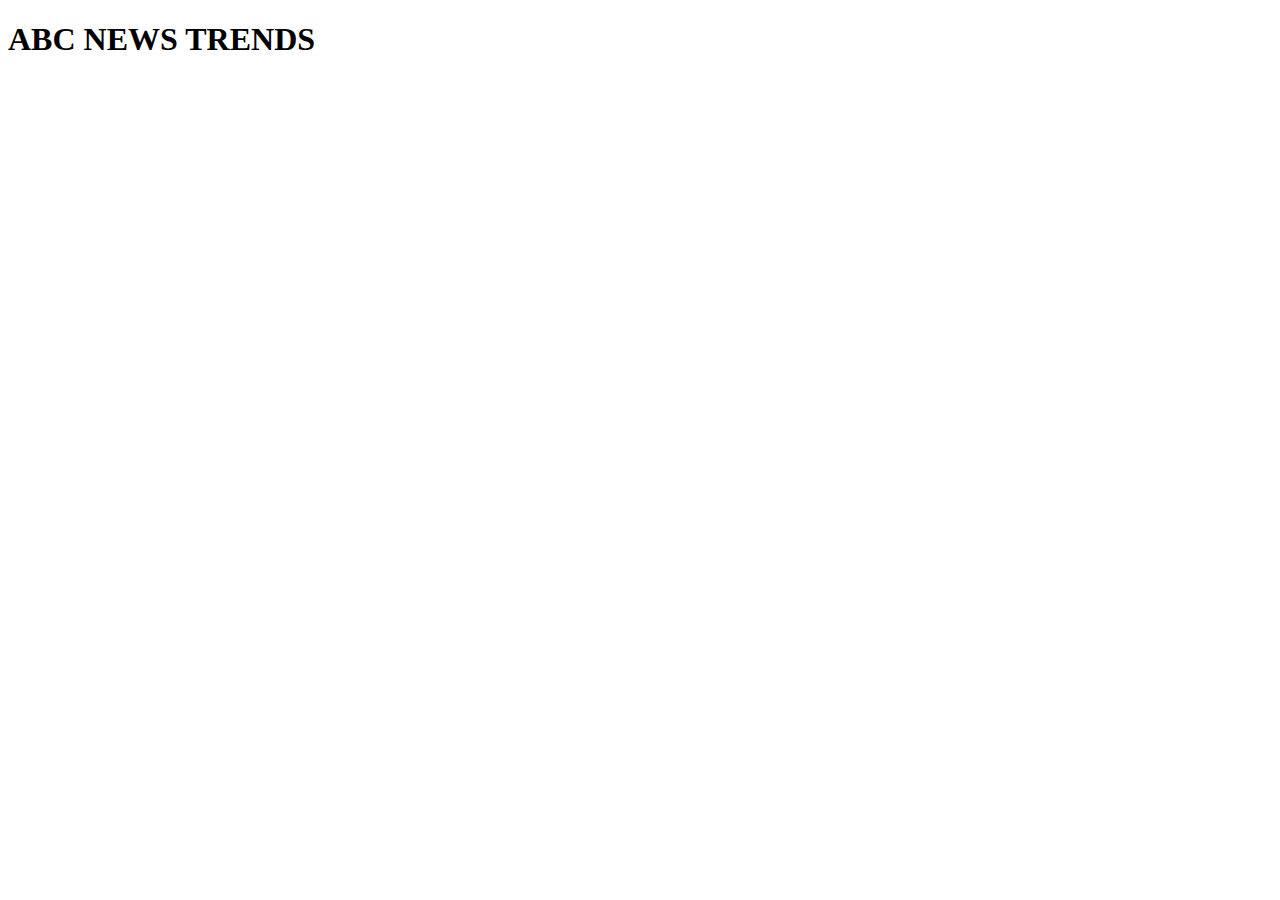
==== templates/abcnews_trends.html @ 114ee125 "Create abcnews_trends.html" ====
<!DOCTYPE html>
<html lang="en">
  <head>
    <meta charset="UTF-8">
    <meta name="viewport" content="width=device-width, initial-scale=1.0">
    <meta http-equiv="X-UA-Compatible" content="ie=edge">
    <title>HTML 5 Boilerplate</title>
    <link rel="stylesheet" href="style.css">
  </head>
  <body>
    <h1> ABC NEWS TRENDS </h1>
  </body>
</html>
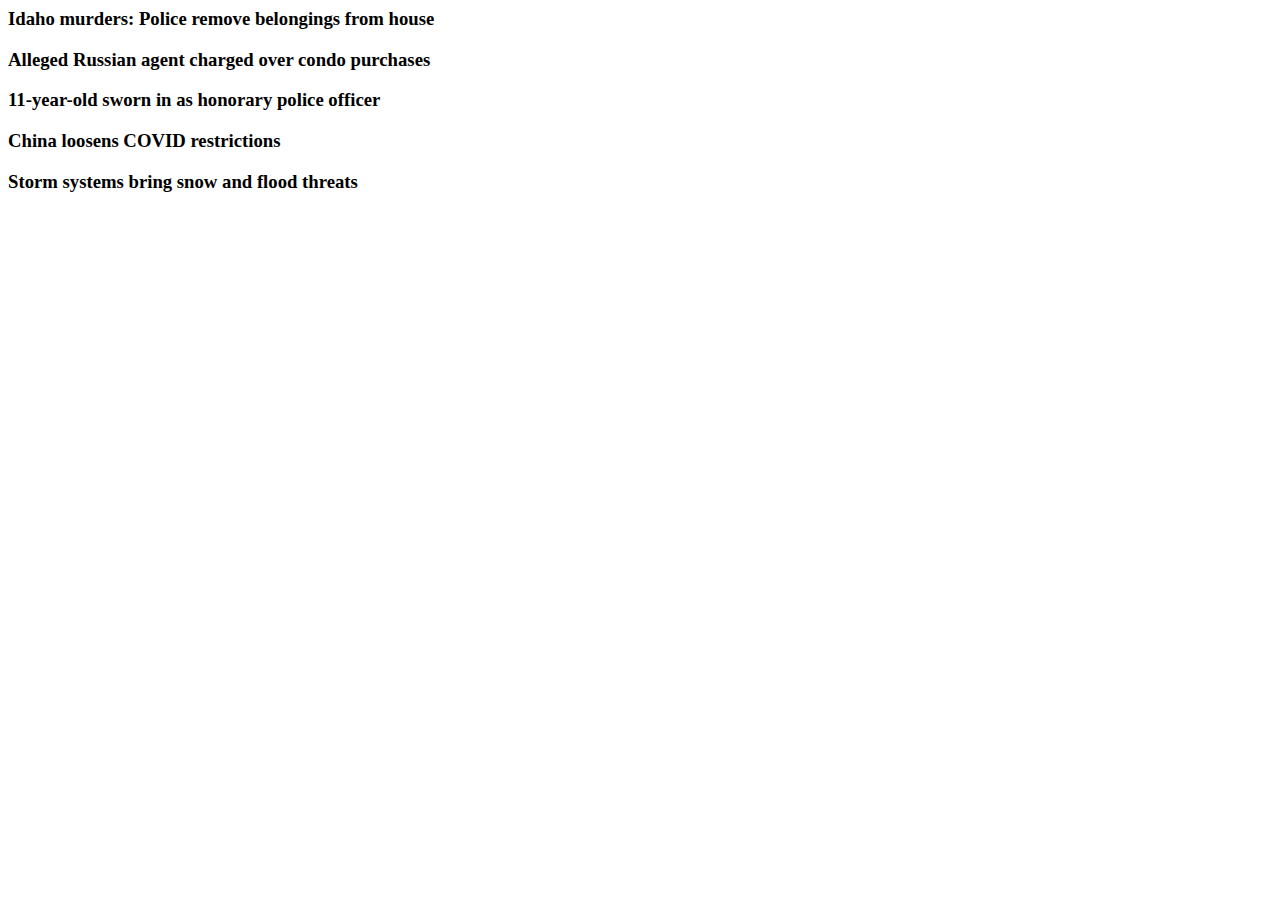
==== commit 7ac76a64: "Fixed variable names as needed, added functionality so the top 5 stories now show on the webpage" ====
--- a/templates/abcnews_trends.html
+++ b/templates/abcnews_trends.html
@@ -1,13 +1,7 @@
-<!DOCTYPE html>
-<html lang="en">
-  <head>
-    <meta charset="UTF-8">
-    <meta name="viewport" content="width=device-width, initial-scale=1.0">
-    <meta http-equiv="X-UA-Compatible" content="ie=edge">
-    <title>HTML 5 Boilerplate</title>
-    <link rel="stylesheet" href="style.css">
-  </head>
-  <body>
-    <h1> ABC NEWS TRENDS </h1>
-  </body>
-</html>
+<html>
+ <body><h3>Idaho murders: Police remove belongings from house</h3>
+<h3>Alleged Russian agent charged over condo purchases</h3>
+<h3>11-year-old sworn in as honorary police officer</h3>
+<h3>China loosens COVID restrictions</h3>
+<h3>Storm systems bring snow and flood threats</h3>            
+</body></html>